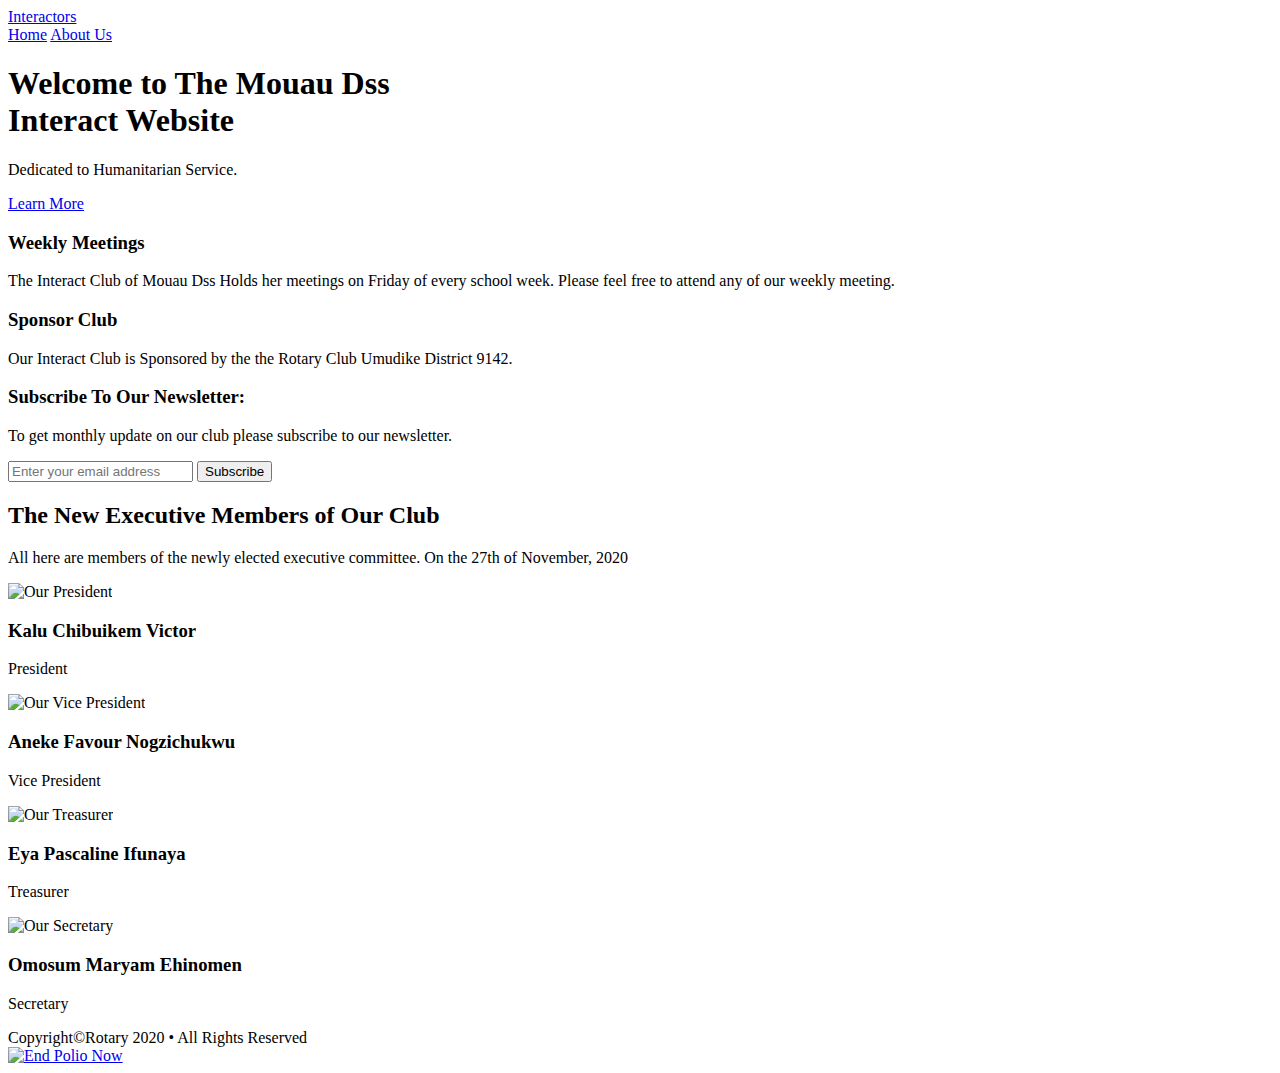
==== index.html @ 3752c277 "Update index.html" ====
<!DOCTYPE html>
<html>
<head>
	<link rel="stylesheet" type="text/css" href="./assets/css/design.css">
	<link rel="stylesheet" type="text/css" href="./assets/css/main.css">

	<meta charset="utf-8" />
		<meta name="viewport" content="width=device-width, initial-scale=1" />
	<title>Interactors | Home Page</title>
</head>
<body>
<header id="header">
				<div class="inner">
					<a href="index.html" class="logo">Interactors</a>
					<nav id="nav" class="icons">
						<a class="icon fa-home" href="index.html">Home</a>
						<a class="icon fa-users" href="about-us.html">About Us</a>
						
					</nav>
					<a href="#navPanel" class="navPanelToggle"><span class="fa fa-bars"></span></a>
				</div>
			</header>

		<!-- Banner -->
			<section id="banner">
				<h1>Welcome to The Mouau Dss<br>Interact Website</h1>
				<p>Dedicated to Humanitarian Service.</p>
				 <a href="#main" class="more">Learn More</a>
			</section>
</body>

<div id="main">
		<section id="one" class="wrapper">
				<div class="inner">
					<div class="flex flex-3">
						<article>
							<header>
								<h3>Weekly Meetings</h3>
							</header>
							<p>The Interact Club of Mouau Dss Holds her meetings on Friday of every school week. Please feel free to attend any of our weekly meeting. </p>
						</article>
						<article>
							<header>
								<h3>Sponsor Club</h3>
							</header>
							<p>Our Interact Club is Sponsored by the the Rotary Club Umudike District 9142.</p>
						</article>
						<article>
							    <h3>Subscribe To Our Newsletter:</h3>
							    <p>To get monthly update on our club please subscribe to our newsletter.</p>
                                  <form action="" class="icons info">  
                                  <span class="icon fa-envelope band"></span>             
                     <input class="tbox" type="email" placeholder="Enter your email address" required="">
                     <button class="btn" type="submit">Subscribe</button>
                </form>
						</article>
					</div>
				</div>
			</section>

		<!-- Two -->
			<section id="two" class="wrapper style1 special">
				<div class="inner">
					<header>
						<h2>The  New Executive Members of Our Club</h2>
						<p>All here are members of the newly elected executive committee. On the 27th of November, 2020</p>
					</header>
					<div class="flex flex-4">
						<div class="box person">
							<div class="image round">
								<img src="images/pic03.JPG" alt="Our President" />
							</div>
							<h3>Kalu Chibuikem Victor</h3>
							<p>President</p>
						</div>
						<div class="box person">
							<div class="image round">
								<img src="images/pic04.jpeg" alt="Our Vice President" />
							</div>
							<h3>Aneke Favour Nogzichukwu</h3>
							<p>Vice President</p>
						</div>
						<div class="box person">
							<div class="image round">
								<img src="images/pic05.jpg" alt="Our Treasurer" />
							</div>
							<h3>Eya Pascaline Ifunaya</h3>
							<p>Treasurer</p>
						</div>
						<div class="box person">
							<div class="image round">
								<img src="images/pic06.jpg" alt="Our Secretary" />
							</div>
							<h3>Omosum Maryam Ehinomen</h3>
							<p>Secretary</p>
						</div>
					</div>
				</div>
			</section>
</div>
	<footer id="footer">
				<div class="inner">
					<div class="flex">
						<div class="copyright">
							Copyright&copy;Rotary 2020 • All Rights Reserved
						</div>
					</div>
					<div class="dir">
						<a href="https://www.endpolio.org">
						<img src="./images/pic07.png" alt="End Polio Now" class="polio">
						</a>
					</div>
				</div>
			</footer>

		<script src="assets/js/jquery.min.js"></script>
			<script src="assets/js/skel.min.js"></script>
			<script src="assets/js/util.js"></script>
			<script src="assets/js/main.js"></script>

</html>
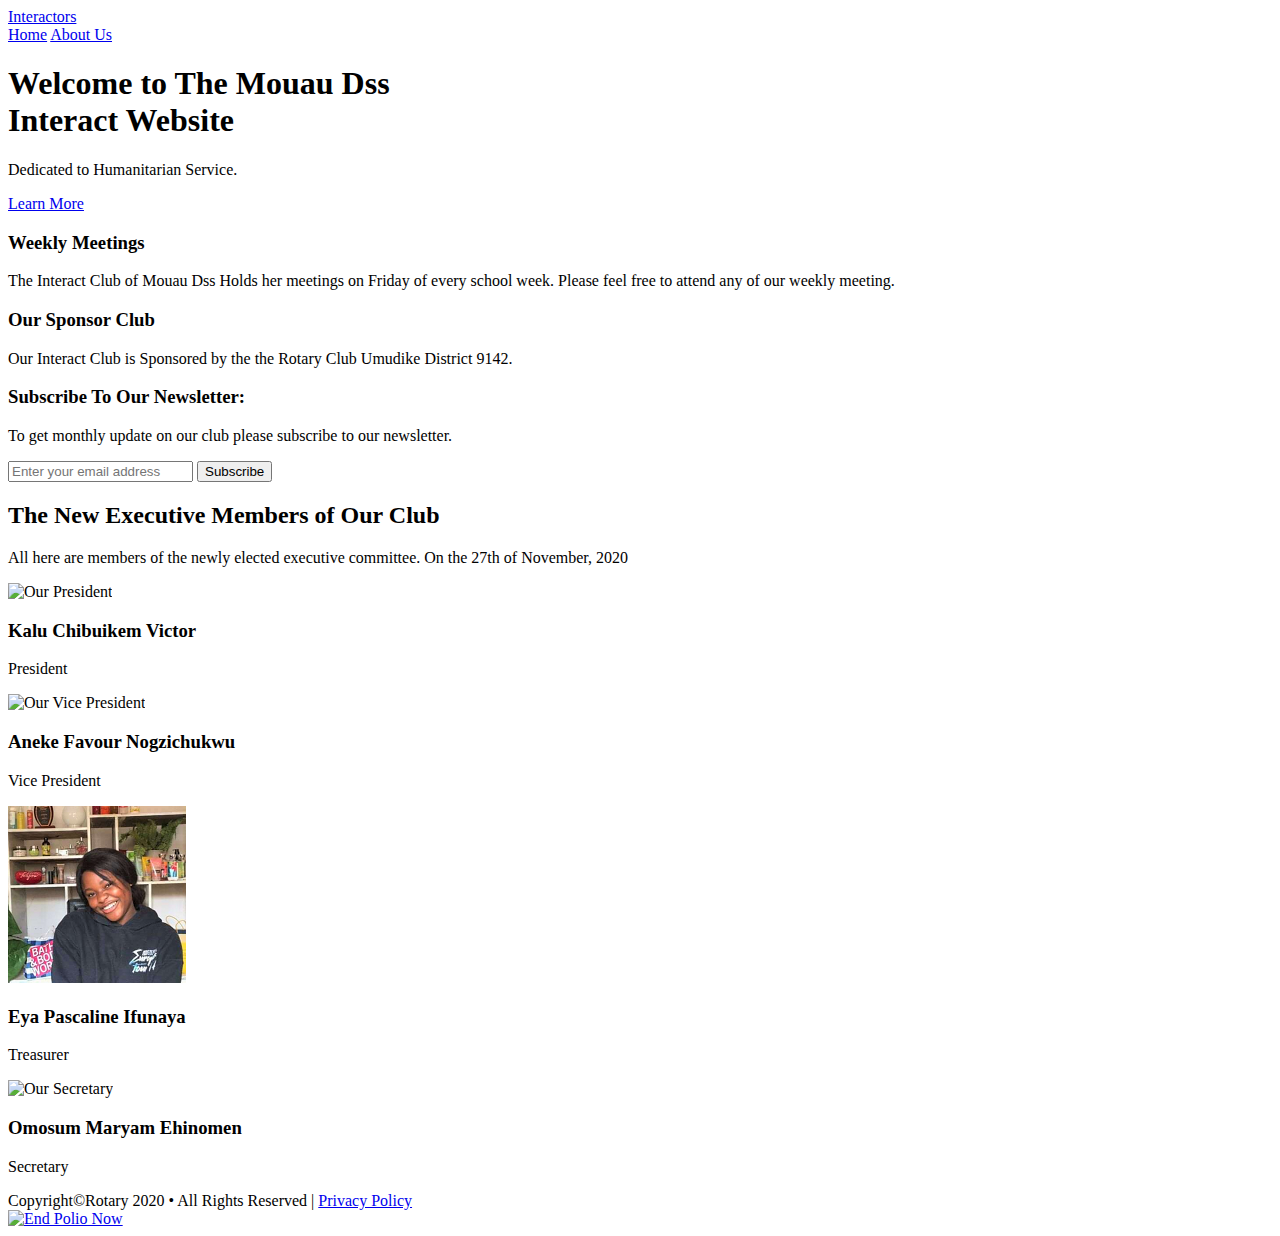
==== commit 6dcd1747: "Update index.html" ====
--- a/index.html
+++ b/index.html
@@ -3,7 +3,7 @@
 <head>
 	<link rel="stylesheet" type="text/css" href="./assets/css/design.css">
 	<link rel="stylesheet" type="text/css" href="./assets/css/main.css">
-
+ <script data-ad-client="ca-pub-4862914941788947" async src="https://pagead2.googlesyndication.com/pagead/js/adsbygoogle.js"></script>
 	<meta charset="utf-8" />
 		<meta name="viewport" content="width=device-width, initial-scale=1" />
 	<title>Interactors | Home Page</title>
@@ -41,14 +41,14 @@
 						</article>
 						<article>
 							<header>
-								<h3>Sponsor Club</h3>
+								<h3>Our Sponsor Club</h3>
 							</header>
 							<p>Our Interact Club is Sponsored by the the Rotary Club Umudike District 9142.</p>
 						</article>
 						<article>
 							    <h3>Subscribe To Our Newsletter:</h3>
 							    <p>To get monthly update on our club please subscribe to our newsletter.</p>
-                                  <form action="" class="icons info">  
+                                    <form action="" class="icons info">    
                                   <span class="icon fa-envelope band"></span>             
                      <input class="tbox" type="email" placeholder="Enter your email address" required="">
                      <button class="btn" type="submit">Subscribe</button>
@@ -82,7 +82,7 @@
 						</div>
 						<div class="box person">
 							<div class="image round">
-								<img src="images/pic05.jpg" alt="Our Treasurer" />
+								<img src="images/pic05.png" alt="Our Treasurer" />
 							</div>
 							<h3>Eya Pascaline Ifunaya</h3>
 							<p>Treasurer</p>
@@ -102,7 +102,7 @@
 				<div class="inner">
 					<div class="flex">
 						<div class="copyright">
-							Copyright&copy;Rotary 2020 • All Rights Reserved
+							Copyright&copy;Rotary 2020 • All Rights Reserved | <a href="https://www.privacypolicygenerator.info/live.php?token=YL2z6aIQoP2aExXwlvquct1c3nz1Buyw">Privacy Policy</a>
 						</div>
 					</div>
 					<div class="dir">
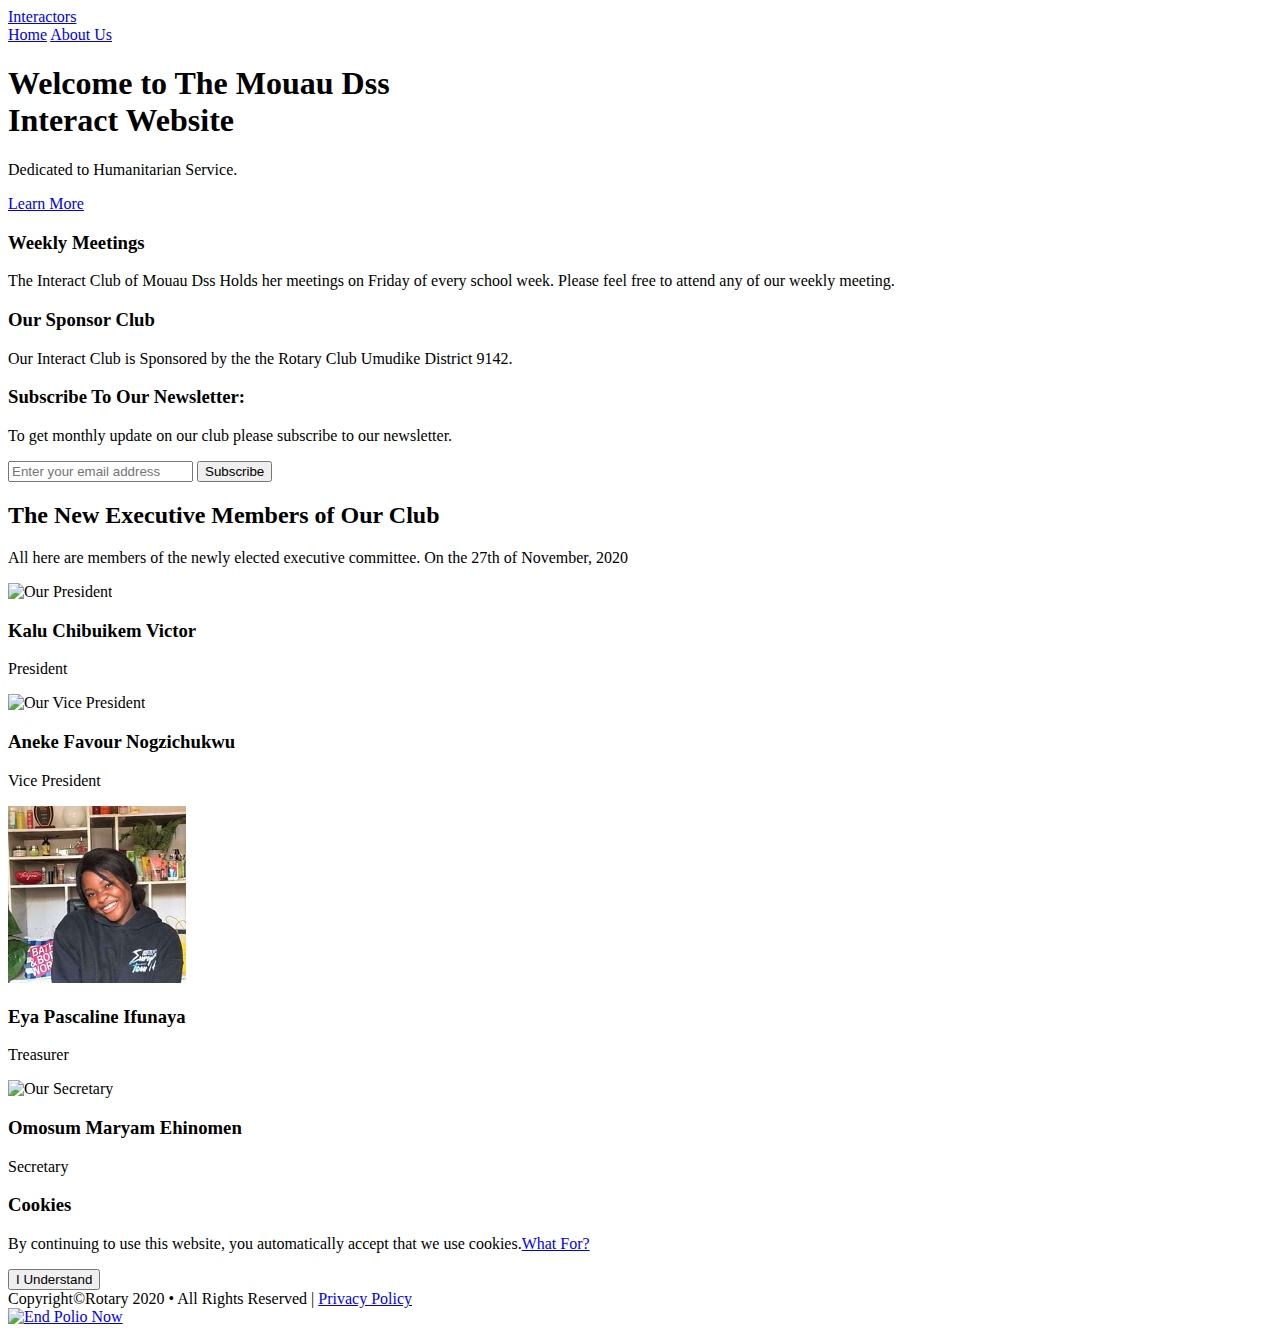
==== commit 628cf1a5: "Update index.html" ====
--- a/index.html
+++ b/index.html
@@ -27,7 +27,7 @@
 				<p>Dedicated to Humanitarian Service.</p>
 				 <a href="#main" class="more">Learn More</a>
 			</section>
-</body>
+
 
 <div id="main">
 		<section id="one" class="wrapper">
@@ -98,11 +98,20 @@
 				</div>
 			</section>
 </div>
+	
+	<div id="cookie-container" class="hidden icons" >
+		<a href="#" class="btn-close icon fa-close"></a>
+  	<h3>Cookies</h3>  
+  	<p>By continuing to use this website, you automatically accept that we use cookies.<a href="policy.html" target="blank">What For?</a></p>
+  	<button class="cookie-btn" id="accept">
+		I Understand
+	</button>
+  </div>
 	<footer id="footer">
 				<div class="inner">
 					<div class="flex">
 						<div class="copyright">
-							Copyright&copy;Rotary 2020 • All Rights Reserved | <a href="https://www.privacypolicygenerator.info/live.php?token=YL2z6aIQoP2aExXwlvquct1c3nz1Buyw">Privacy Policy</a>
+							Copyright&copy;Rotary 2020 • All Rights Reserved | <a href="policy.html">Privacy Policy</a>
 						</div>
 					</div>
 					<div class="dir">
@@ -117,5 +126,59 @@
 			<script src="assets/js/skel.min.js"></script>
 			<script src="assets/js/util.js"></script>
 			<script src="assets/js/main.js"></script>
+		<script type="text/javascript">
+				var modal = document.getElementById("cookie-container");
+				var span = document.getElementsByClassName("btn-close")[0];
+				span.onclick = function() {
+  modal.style.display = "none";
+}
 
+// When the user clicks anywhere outside of the modal, close it
+window.onclick = function() {
+  if (event.target == modal) {
+    modal.style.display = "none";
+  }
+}
+			</script>
+	
+	<script type="text/javascript">
+const cookieStorage = {
+		getItem: (key) => {
+			const cookies = document.cookie
+			.split(';')
+			.map(cookie => cookie.split('='))
+			.reduce((acc, [key,value]) => ({...acc, [key.trim()]: value }), {});
+			return cookies [key];
+		},
+		setItem: (key, value) => {
+			document.cookie = `${key}=${value}` ;
+		},
+	};
+	const storageType = cookieStorage ;
+	const propertyName = 'interact_consent';
+     
+
+	const shouldShowPopup = () => !storageType.getItem(propertyName);
+	const saveToStorage = () => storageType.setItem(propertyName, true);
+
+	window.onload = () => {
+		const consentPopup = document.getElementById("cookie-container");
+		const acceptBtn = document.getElementById("accept");
+
+		const acceptFn = event => {
+			saveToStorage(storageType);
+			consentPopup.classList.add("hidden");
+		};
+
+		acceptBtn.addEventListener("click", acceptFn);
+
+
+
+		if (shouldShowPopup(storageType)) {
+			consentPopup.classList.remove("hidden");
+	
+		}
+	};
+</script>
+	</body>
 </html>
